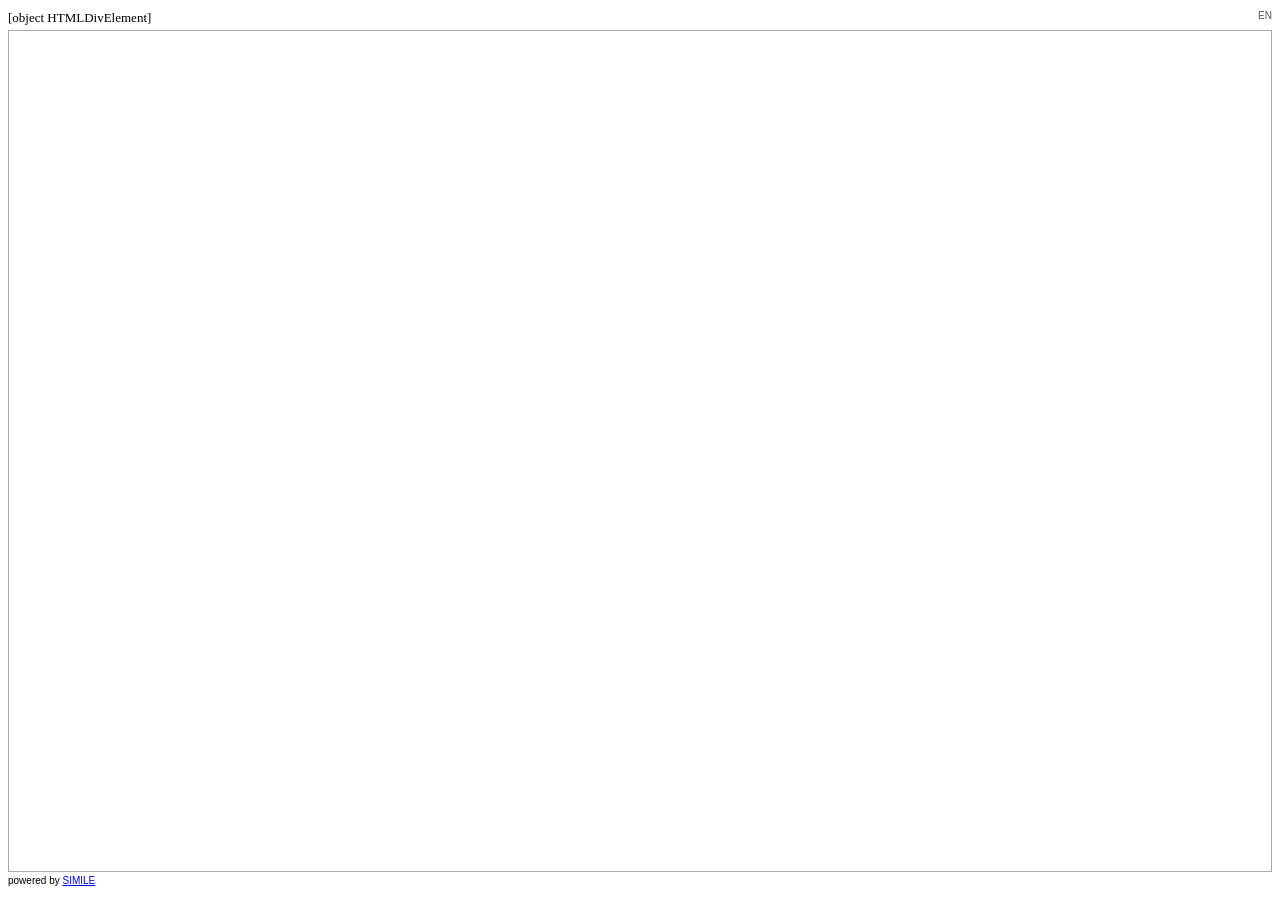
==== index.html @ 73e528fa "Fix title font" ====
<!DOCTYPE html PUBLIC "-//W3C//DTD HTML 4.01 Transitional//EN">
<head>
  <meta charset="UTF-8">
  <!-- Must precede timeline-api.js: SimileAjax.History copies document.title
       as it loads and restores that copy later, so an absent title wins. -->
  <title>HISTORY TIMELINE</title>
  <link rel="stylesheet" href="styles.css">
  <script src="https://timeline-api.gcc3.com/timeline/2.3.1/timeline-api.js" type="text/javascript"></script>
  <script src="config.js" type="text/javascript"></script>
  <script src="langs.js" type="text/javascript"></script>
  <script src="app.js" type="text/javascript"></script>
</head>

<body onload="onLoad()" onresize="onResize()">
  <div style="font-size: small; margin-top: 10px; display: flex; height: 20px">
    <div id="title" style="margin-bottom: 3px">HISTORY TIMELINE</div>
    <div id="lang-switch" style="margin-left: auto"></div>
  </div>

  <div id="timeline" style="border: 1px solid #aaa; font-size: x-small;"></div>
  <div style="font-size: x-small;margin-top: 3px">
    powered by
    <a href="https://simile.mit.edu/timeline/">
      SIMILE
    </a>
  </div>
</body>

</html>
---- styles.css ----
body {
  font-family: Verdana, "PingFang SC", "Microsoft YaHei", "Noto Sans CJK SC", sans-serif;
  height: 100%;
}

/* Japanese UI prefers Japanese fonts for kanji glyph shapes */
body:lang(ja) {
  font-family: Verdana, "Hiragino Kaku Gothic ProN", "Yu Gothic", "Noto Sans CJK JP", sans-serif;
}

/* Times New Roman carries no CJK glyphs, so ja/zh fall through to the
   platform serif face, which keeps the regional kanji shapes. */
#title {
  font-family: "Times New Roman", Times, serif;
}

#lang-switch {
  position: relative;
  font-size: x-small;
  align-self: flex-start;
}

#lang-current {
  color: #555;
  cursor: pointer;
}

#lang-current:hover {
  color: #000;
}

#lang-menu {
  display: none;
  position: absolute;
  right: 0;
  top: 100%;
  background: #fff;
  border: 1px solid #aaa;
  z-index: 100;
}

#lang-menu a {
  display: block;
  padding: 2px;
  color: #555;
  cursor: pointer;
  text-align: center;
  white-space: nowrap;
}

#lang-menu a:hover {
  background: #eee;
  color: #000;
}

#lang-menu a.active {
  color: #000;
}

#timeline {
  height: calc(100% - 60px);
  -moz-user-select: none;
  -webkit-user-select: none;
  -ms-user-select: none;
  user-select: none;
  -o-user-select: none;
}
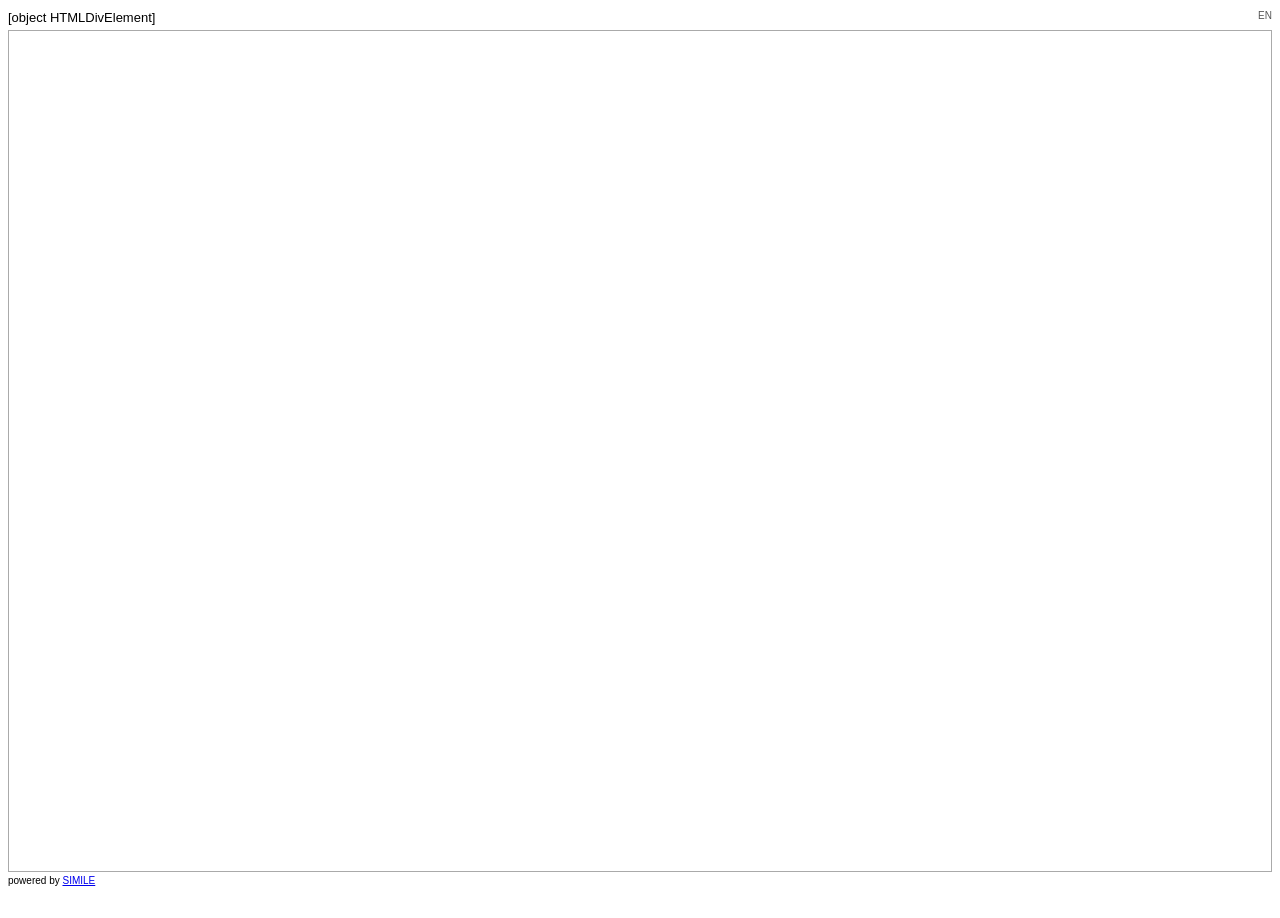
==== commit 897898cf: "Update title" ====
--- a/index.html
+++ b/index.html
@@ -3,7 +3,7 @@
   <meta charset="UTF-8">
   <!-- Must precede timeline-api.js: SimileAjax.History copies document.title
        as it loads and restores that copy later, so an absent title wins. -->
-  <title>HISTORY TIMELINE</title>
+  <title>TIMELINE</title>
   <link rel="stylesheet" href="styles.css">
   <script src="https://timeline-api.gcc3.com/timeline/2.3.1/timeline-api.js" type="text/javascript"></script>
   <script src="config.js" type="text/javascript"></script>
--- a/styles.css
+++ b/styles.css
@@ -6,12 +6,6 @@
 /* Japanese UI prefers Japanese fonts for kanji glyph shapes */
 body:lang(ja) {
   font-family: Verdana, "Hiragino Kaku Gothic ProN", "Yu Gothic", "Noto Sans CJK JP", sans-serif;
-}
-
-/* Times New Roman carries no CJK glyphs, so ja/zh fall through to the
-   platform serif face, which keeps the regional kanji shapes. */
-#title {
-  font-family: "Times New Roman", Times, serif;
 }
 
 #lang-switch {
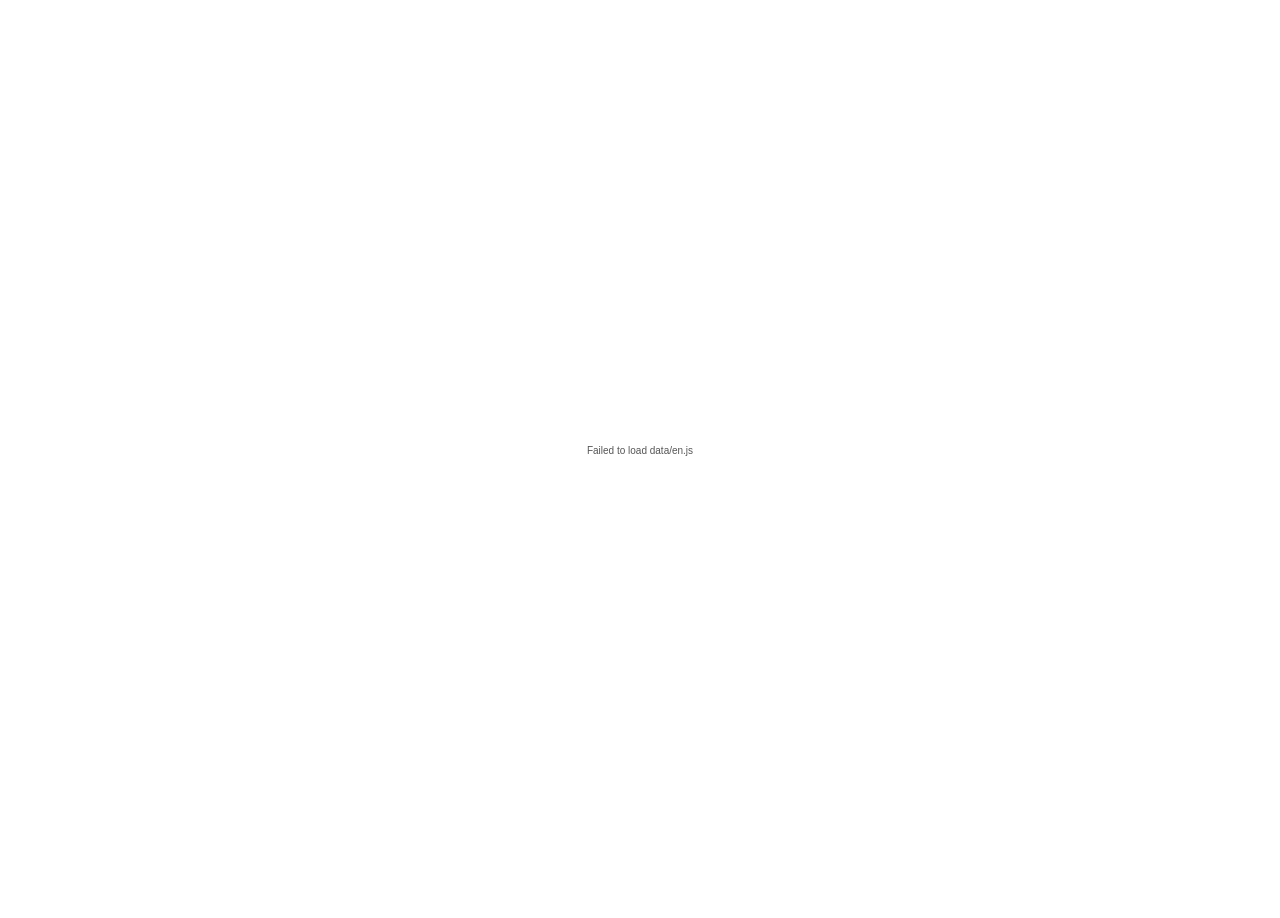
==== commit 2aca17c9: "Add loading" ====
--- a/index.html
+++ b/index.html
@@ -12,6 +12,13 @@
 </head>
 
 <body onload="onLoad()" onresize="onResize()">
+  <!-- Covers the page while the data file downloads and the timeline is
+       built; removed at the end of onDataLoaded() in app.js. -->
+  <div id="loading">
+    <div id="loading-spinner"></div>
+    <div>Loading...</div>
+  </div>
+
   <div style="font-size: small; margin-top: 10px; display: flex; height: 20px">
     <div id="title" style="margin-bottom: 3px">HISTORY TIMELINE</div>
     <div id="lang-switch" style="margin-left: auto"></div>
--- a/styles.css
+++ b/styles.css
@@ -6,6 +6,36 @@
 /* Japanese UI prefers Japanese fonts for kanji glyph shapes */
 body:lang(ja) {
   font-family: Verdana, "Hiragino Kaku Gothic ProN", "Yu Gothic", "Noto Sans CJK JP", sans-serif;
+}
+
+#loading {
+  position: fixed;
+  top: 0;
+  left: 0;
+  right: 0;
+  bottom: 0;
+  z-index: 1000;
+  background: #fff;
+  display: flex;
+  flex-direction: column;
+  justify-content: center;
+  align-items: center;
+  font-size: x-small;
+  color: #555;
+}
+
+#loading-spinner {
+  width: 24px;
+  height: 24px;
+  margin-bottom: 8px;
+  border: 3px solid #ddd;
+  border-top-color: #555;
+  border-radius: 50%;
+  animation: loading-spin 0.8s linear infinite;
+}
+
+@keyframes loading-spin {
+  to { transform: rotate(360deg); }
 }
 
 #lang-switch {
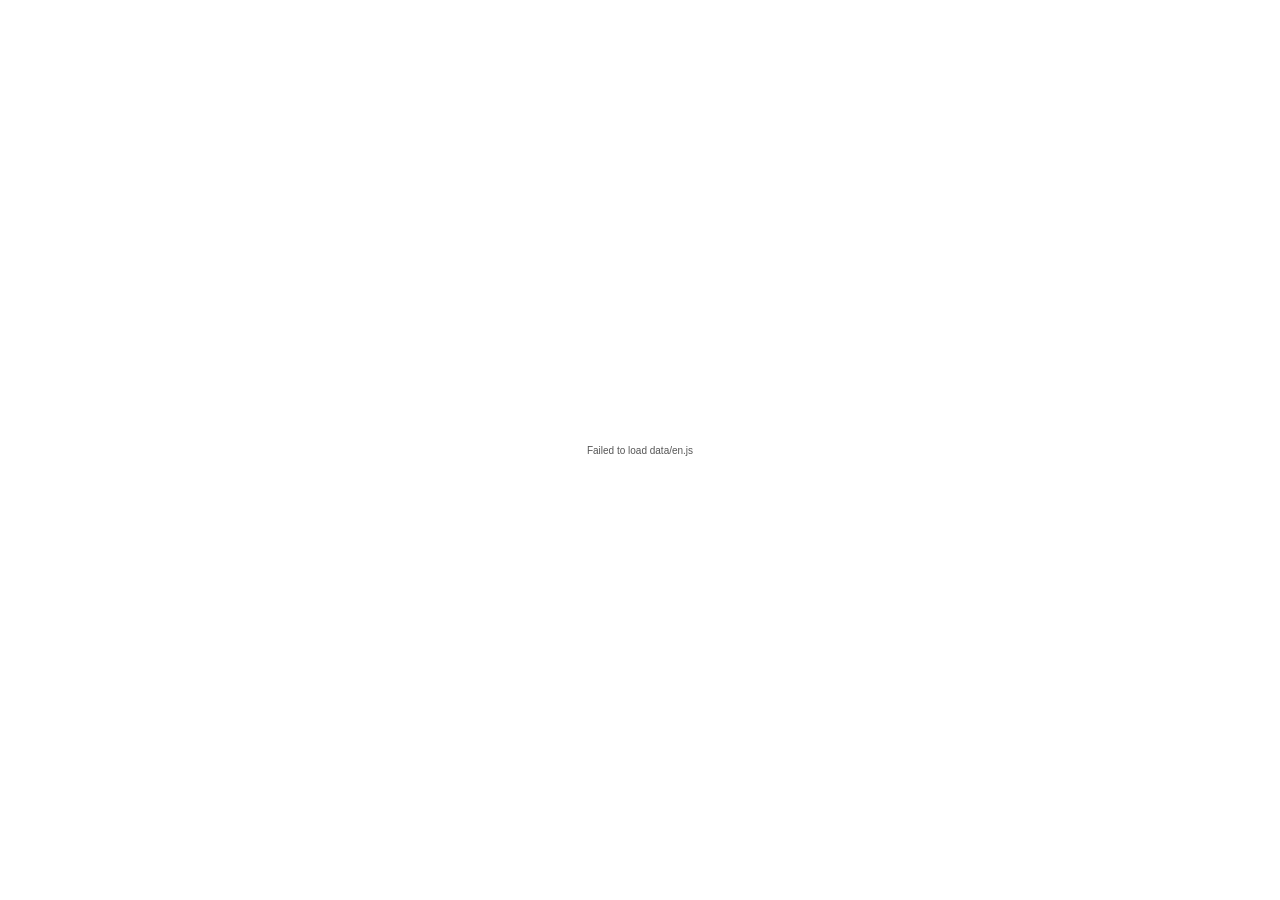
==== commit 1e06d9f8: "Fix padding" ====
--- a/index.html
+++ b/index.html
@@ -19,17 +19,33 @@
     <div>Loading...</div>
   </div>
 
-  <div style="font-size: small; margin-top: 10px; display: flex; height: 20px">
+  <!-- padding, not margin: a margin here would collapse through body's top
+       edge and push the whole page 10px down, causing a vertical scrollbar -->
+  <div style="font-size: small; padding-top: 10px; display: flex; height: 20px">
     <div id="title" style="margin-bottom: 3px">HISTORY TIMELINE</div>
     <div id="lang-switch" style="margin-left: auto"></div>
   </div>
 
   <div id="timeline" style="border: 1px solid #aaa; font-size: x-small;"></div>
-  <div style="font-size: x-small;margin-top: 3px">
-    powered by
-    <a href="https://simile.mit.edu/timeline/">
-      SIMILE
-    </a>
+  <div style="font-size: x-small; margin-top: 3px; display: flex; align-items: flex-start;">
+    <div>
+      powered by
+      <a href="https://simile.mit.edu/timeline/">
+        SIMILE
+      </a>
+    </div>
+
+    <!-- Map-style scale bar and zoom buttons; wired up in app.js -->
+    <div id="zoom-control">
+      <div id="scale-bar">
+        <div id="scale-label"></div>
+        <div id="scale-line"></div>
+      </div>
+      <div id="zoom-buttons">
+        <button id="zoom-in" type="button" title="Zoom in">+</button>
+        <button id="zoom-out" type="button" title="Zoom out">−</button>
+      </div>
+    </div>
   </div>
 </body>
 
--- a/styles.css
+++ b/styles.css
@@ -1,6 +1,7 @@
 body {
   font-family: Verdana, "PingFang SC", "Microsoft YaHei", "Noto Sans CJK SC", sans-serif;
   height: 100%;
+  margin: 0;
 }
 
 /* Japanese UI prefers Japanese fonts for kanji glyph shapes */
@@ -35,7 +36,9 @@
 }
 
 @keyframes loading-spin {
-  to { transform: rotate(360deg); }
+  to {
+    transform: rotate(360deg);
+  }
 }
 
 #lang-switch {
@@ -82,10 +85,50 @@
 }
 
 #timeline {
-  height: calc(100% - 60px);
+  height: calc(100% - 78px); /* leave room for the footer with the zoom control */
   -moz-user-select: none;
   -webkit-user-select: none;
   -ms-user-select: none;
   user-select: none;
   -o-user-select: none;
 }
+
+#zoom-control {
+  margin-left: auto; /* right edge flush with the timeline's */
+  display: flex;
+  align-items: flex-start;
+  font-size: 10px;
+  color: #555;
+  -moz-user-select: none;
+  -webkit-user-select: none;
+  -ms-user-select: none;
+  user-select: none;
+}
+
+#scale-bar {
+  text-align: center;
+  margin-right: 4px;
+}
+
+/* Bottom line with end ticks, like a map scale */
+#scale-line {
+  height: 2px;
+  margin: 1px auto 0;
+  border: 1px solid #555;
+  border-top: none;
+}
+
+#zoom-buttons {
+  display: flex;
+  align-self: center; /* vertically centered against the scale bar */
+}
+
+#zoom-buttons button {
+  padding: 0 4px;
+  background: none;
+  border: none;
+  color: #555;
+  font-size: 12px;
+  line-height: 1;
+  cursor: pointer;
+}
